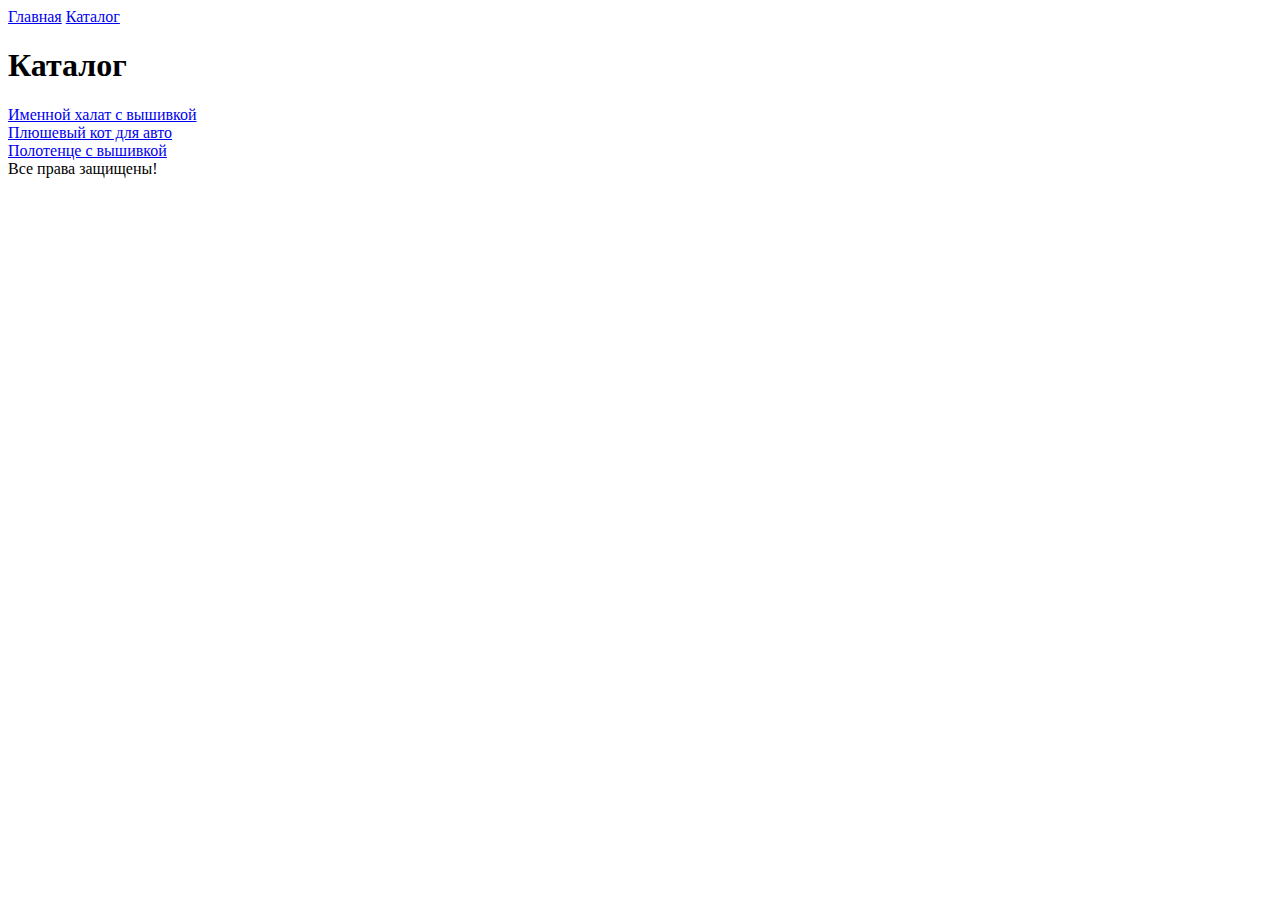
==== catalog.html @ 6c5d2870 "done homework" ====
<!DOCTYPE html>
<html lang="ru">
    <head>
        <meta charset="UTF-8">
        <title>Catalog</title>
    </head>
    <body>
        <a href="index.html">Главная</a>
        <a href="catalog.html">Каталог</a>

        <h1>Каталог</h1>

        <a href="product/bathrobe.html">Именной халат с вышивкой</a><br>
        <a href="product/plush_cat.html">Плюшевый кот для авто</a><br>
        <a href="product/towel.html">Полотенце с вышивкой</a><br>
        <footer>
            Все права защищены!
        </footer>
    </body>
</html>
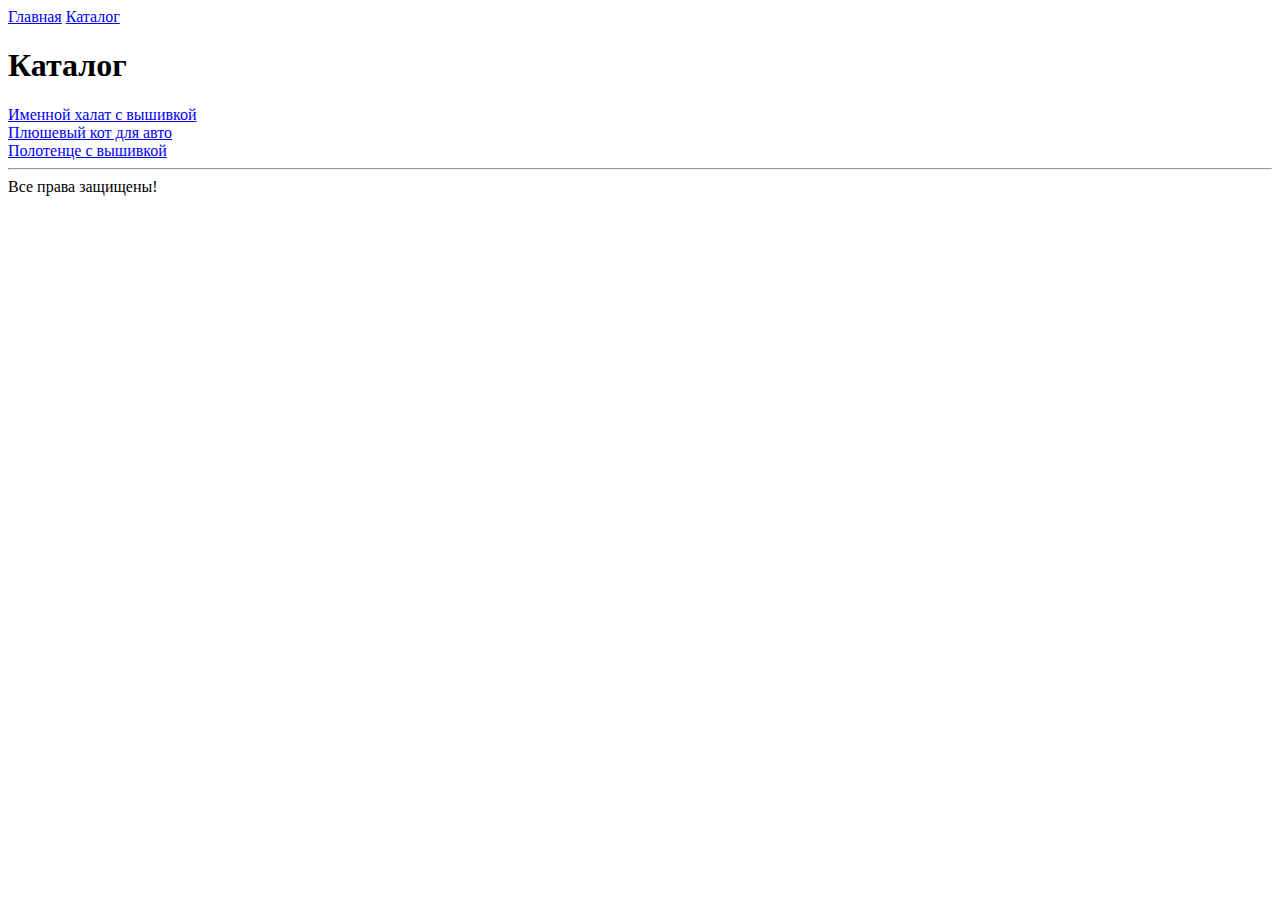
==== commit 52e3d845: "done homework" ====
--- a/catalog.html
+++ b/catalog.html
@@ -13,8 +13,7 @@
         <a href="product/bathrobe.html">Именной халат с вышивкой</a><br>
         <a href="product/plush_cat.html">Плюшевый кот для авто</a><br>
         <a href="product/towel.html">Полотенце с вышивкой</a><br>
-        <footer>
-            Все права защищены!
-        </footer>
+        <hr>
+        Все права защищены!
     </body>
 </html>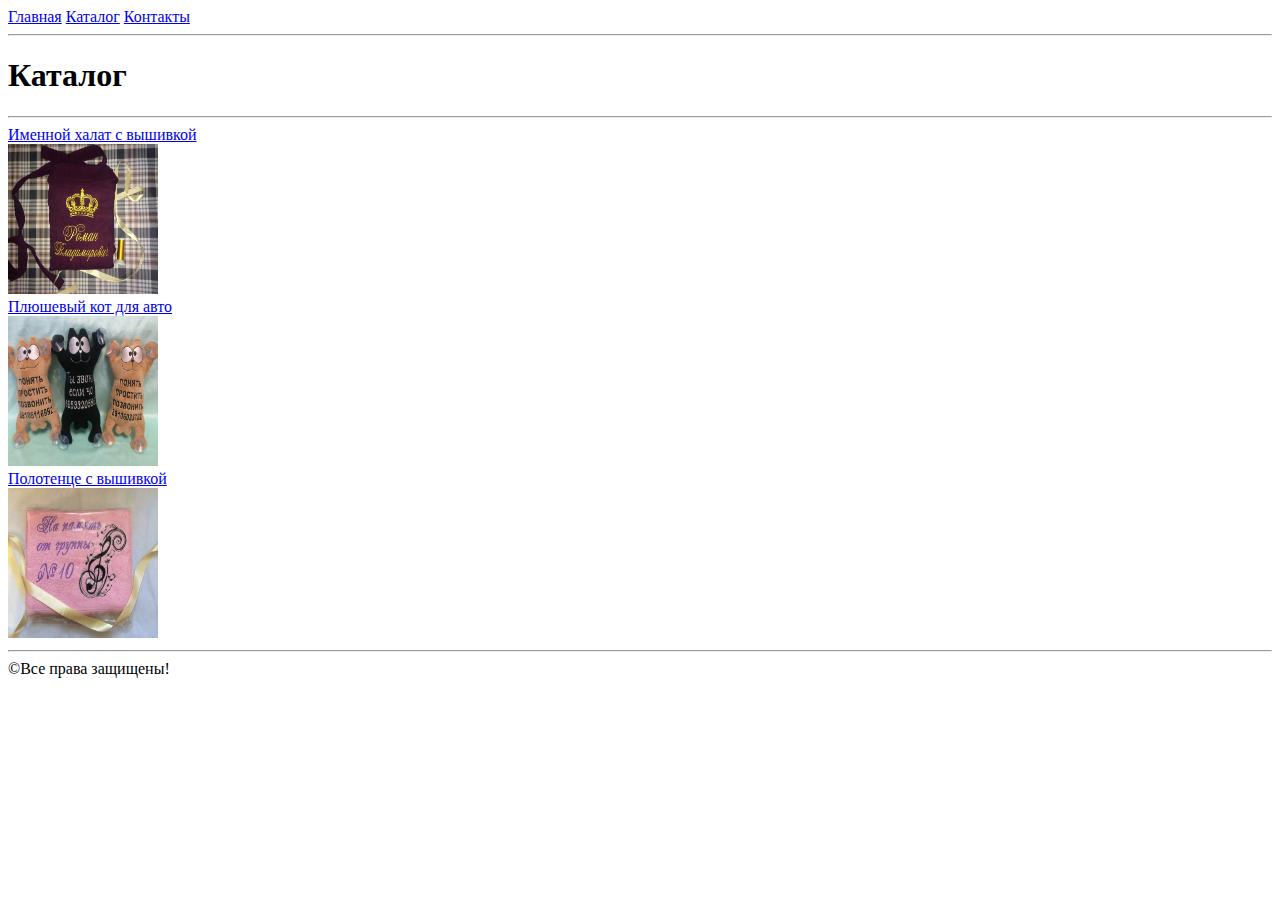
==== commit 18cf8090: "edit the shop" ====
--- a/catalog.html
+++ b/catalog.html
@@ -7,13 +7,19 @@
     <body>
         <a href="index.html">Главная</a>
         <a href="catalog.html">Каталог</a>
+        <a href="contacts.html">Контакты</a>
+        <hr>
 
         <h1>Каталог</h1>
+        <hr>
+        <a href="product/bathrobe.html">Именной халат с вышивкой</a><br>
+        <img src="images/product/bathrobe_men.jpg" alt="Именной халат с вышивкой" width="150" height="150"><br>
+        <a href="product/plush_cat.html">Плюшевый кот для авто</a><br>
+        <img src="images/product/plush_cat.jpg" alt="Милый котик с Вашим текстом" width="150" height="150"><br>
+        <a href="product/towel.html">Полотенце с вышивкой</a><br>
+        <img src="images/product/towel.jpg" alt="Махровое полотенце с Вашим текстом" width="150" height="150"><br>
 
-        <a href="product/bathrobe.html">Именной халат с вышивкой</a><br>
-        <a href="product/plush_cat.html">Плюшевый кот для авто</a><br>
-        <a href="product/towel.html">Полотенце с вышивкой</a><br>
         <hr>
-        Все права защищены!
+            &copy;Все права защищены!
     </body>
 </html>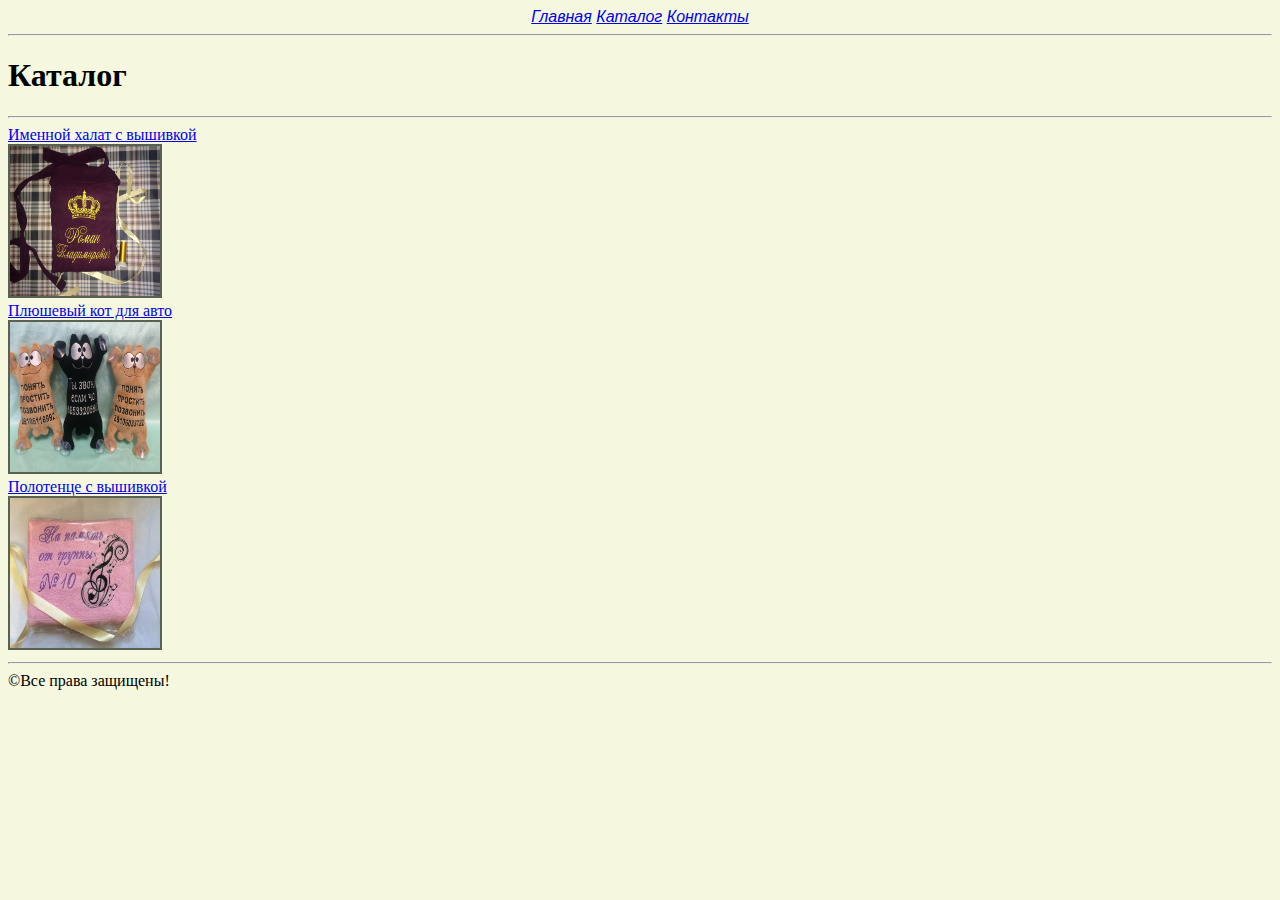
==== commit 62ed8df2: "done homework lesson 3" ====
--- a/catalog.html
+++ b/catalog.html
@@ -2,22 +2,28 @@
 <html lang="ru">
     <head>
         <meta charset="UTF-8">
+        <link rel="stylesheet" href="style.css">
         <title>Catalog</title>
     </head>
     <body>
-        <a href="index.html">Главная</a>
-        <a href="catalog.html">Каталог</a>
-        <a href="contacts.html">Контакты</a>
+        <div id="menu_links">
+            <a href="index.html">Главная</a>
+            <a href="catalog.html">Каталог</a>
+            <a href="contacts.html">Контакты</a>
+        </div>
         <hr>
 
         <h1>Каталог</h1>
         <hr>
-        <a href="product/bathrobe.html">Именной халат с вышивкой</a><br>
-        <img src="images/product/bathrobe_men.jpg" alt="Именной халат с вышивкой" width="150" height="150"><br>
-        <a href="product/plush_cat.html">Плюшевый кот для авто</a><br>
-        <img src="images/product/plush_cat.jpg" alt="Милый котик с Вашим текстом" width="150" height="150"><br>
-        <a href="product/towel.html">Полотенце с вышивкой</a><br>
-        <img src="images/product/towel.jpg" alt="Махровое полотенце с Вашим текстом" width="150" height="150"><br>
+        <div id="mini_image_product">
+            <a href="product/bathrobe.html">Именной халат с вышивкой</a><br>
+            <img src="images/product/bathrobe_men.jpg" alt="Именной халат с вышивкой"  width="150" height="150"><br>
+            <a href="product/plush_cat.html">Плюшевый кот для авто</a><br>
+            <img src="images/product/plush_cat.jpg" alt="Милый котик с Вашим текстом" width="150" height="150"><br>
+            <a href="product/towel.html">Полотенце с вышивкой</a><br>
+            <img src="images/product/towel.jpg" alt="Махровое полотенце с Вашим текстом" width="150" height="150"><br>
+        </div>
+
 
         <hr>
             &copy;Все права защищены!
--- a/style.css
+++ b/style.css
@@ -0,0 +1,61 @@
+
+body{
+    background: #f5f8de;
+}
+
+#menu_links{
+    font-family: Arial, sans-serif;
+    font-style: italic;
+    text-decoration: none;
+    text-align: center;
+}
+#product_description, #specification, #detailed_description{
+    font-family: Arial, serif;
+    font-style: italic;
+    font-size: 18px;
+    font-weight: 400;
+    color: black;
+    border: 1px solid #596152;
+    border-radius: 4px;
+    background-color: #eaeaea;
+}
+#text_product_description{
+    color: #707070;
+    font-size: 14px;
+    font-style: italic;
+    line-height: 16px;
+}
+#text_detailed_description{
+    color: #484343;
+    font-size: 16px;
+    font-weight: 400;
+    line-height: 24px;
+    text-align: left;
+}
+#text_specification{
+    color: #2e2941;
+    font-size: 16px;
+    list-style-type: none;
+    list-style-image: url("images/style/list_marker_2.png");
+}
+#image_product {
+    border: 2px solid #596152;
+}
+#mini_image_product img {
+    border: 2px solid #596152;
+}
+#myForm input{
+    font-family: Tahoma, serif;
+    color: #6b1517;
+    width:20%;
+    height: 20px;
+    font-size: 16px;
+    text-align: center;
+}
+#myForm textarea{
+    font-family: Tahoma, sans-serif;
+    color: #6b1517;
+    width:20%;
+    height: 40px;
+    font-size: 16px;
+}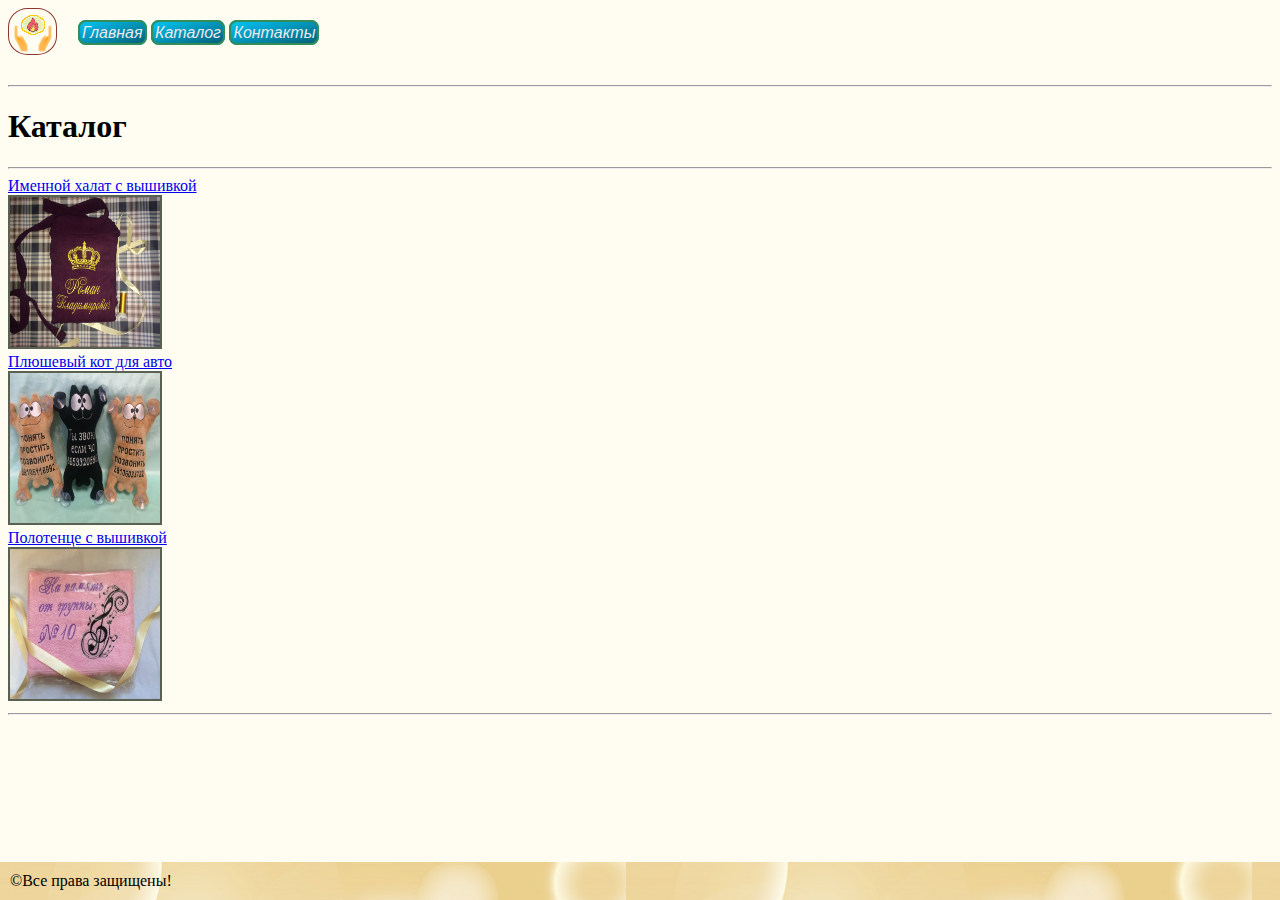
==== commit e738bcb1: "lesson_4" ====
--- a/catalog.html
+++ b/catalog.html
@@ -6,11 +6,14 @@
         <title>Catalog</title>
     </head>
     <body>
-        <div id="menu_links">
-            <a href="index.html">Главная</a>
-            <a href="catalog.html">Каталог</a>
-            <a href="contacts.html">Контакты</a>
-        </div>
+        <header>
+            <img id="icon_give_warm" src="images/style/give_warm.png" alt="дари тепло" ><br>
+            <div id="menu_links">
+                <a href="index.html">Главная</a>
+                <a href="catalog.html">Каталог</a>
+                <a href="contacts.html">Контакты</a>
+            </div>
+        </header>
         <hr>
 
         <h1>Каталог</h1>
@@ -26,6 +29,8 @@
 
 
         <hr>
+        <footer>
             &copy;Все права защищены!
+        </footer>
     </body>
 </html>--- a/style.css
+++ b/style.css
@@ -1,13 +1,47 @@
 
 body{
-    background: #f5f8de;
+    background: #fffdf1;
+}
+#heading {
+    text-align: left;
+    font-family: myFont;
+    font-size: 24px;
+    color: lightpink;
+    text-shadow: red 1px 0px, red 1px 1px, red 0px 1px, red -1px 1px, red -1px 0px, red -1px -1px, red 0px -1px, red 1px -1px;
+
+}
+#heading h1{
+    margin-bottom: 0px;
+}
+#heading h4{
+    margin-top: 0px;
+    margin-left: 50px;
 }
 
 #menu_links{
     font-family: Arial, sans-serif;
     font-style: italic;
+    position: relative;
+    left: 70px;
+    bottom: 35px;
+}
+#icon_give_warm{
+    border: 1px solid #8d372f;
+    border-radius: 40%;
+}
+#menu_links a{
     text-decoration: none;
-    text-align: center;
+    color: #eaeaea;
+    border: 2px solid #348d58;
+    border-radius: 8px;
+    padding: 2px;
+    background: repeating-linear-gradient(to bottom right,rgb(0, 196, 244) 0%,rgb(3, 96, 120) 100%);;
+}
+#menu_links a:hover {
+    color: #eacb8b;
+    border: 2px solid #8d372f;
+    border-radius: 8px;
+
 }
 #product_description, #specification, #detailed_description{
     font-family: Arial, serif;
@@ -45,12 +79,17 @@
     border: 2px solid #596152;
 }
 #myForm input{
-    font-family: Tahoma, serif;
-    color: #6b1517;
+    font-family: Arial, serif;
+    text-transform: capitalize;
+    color: #3c6b2a;
     width:20%;
     height: 20px;
     font-size: 16px;
     text-align: center;
+}
+#myForm [type=email]:focus-within{
+    color: #1a256b;
+    background-color: #eacb8b;
 }
 #myForm textarea{
     font-family: Tahoma, sans-serif;
@@ -58,4 +97,24 @@
     width:20%;
     height: 40px;
     font-size: 16px;
-}+}
+footer {
+    position: fixed;
+    left: 0; bottom: 0;
+    padding: 10px;
+    /*background: #c78b38;*/
+    background-image: url("images/background/warm_background.jpg");
+    width: 100%;
+}
+body h3{
+    font-family: myFont;
+    font-size: 30px;
+}
+@font-face {
+font-family: "myFont";
+src: url("fonts/myFont.ttf") format("truetype");
+    font-style: normal;
+    font-weight: normal;
+}
+
+
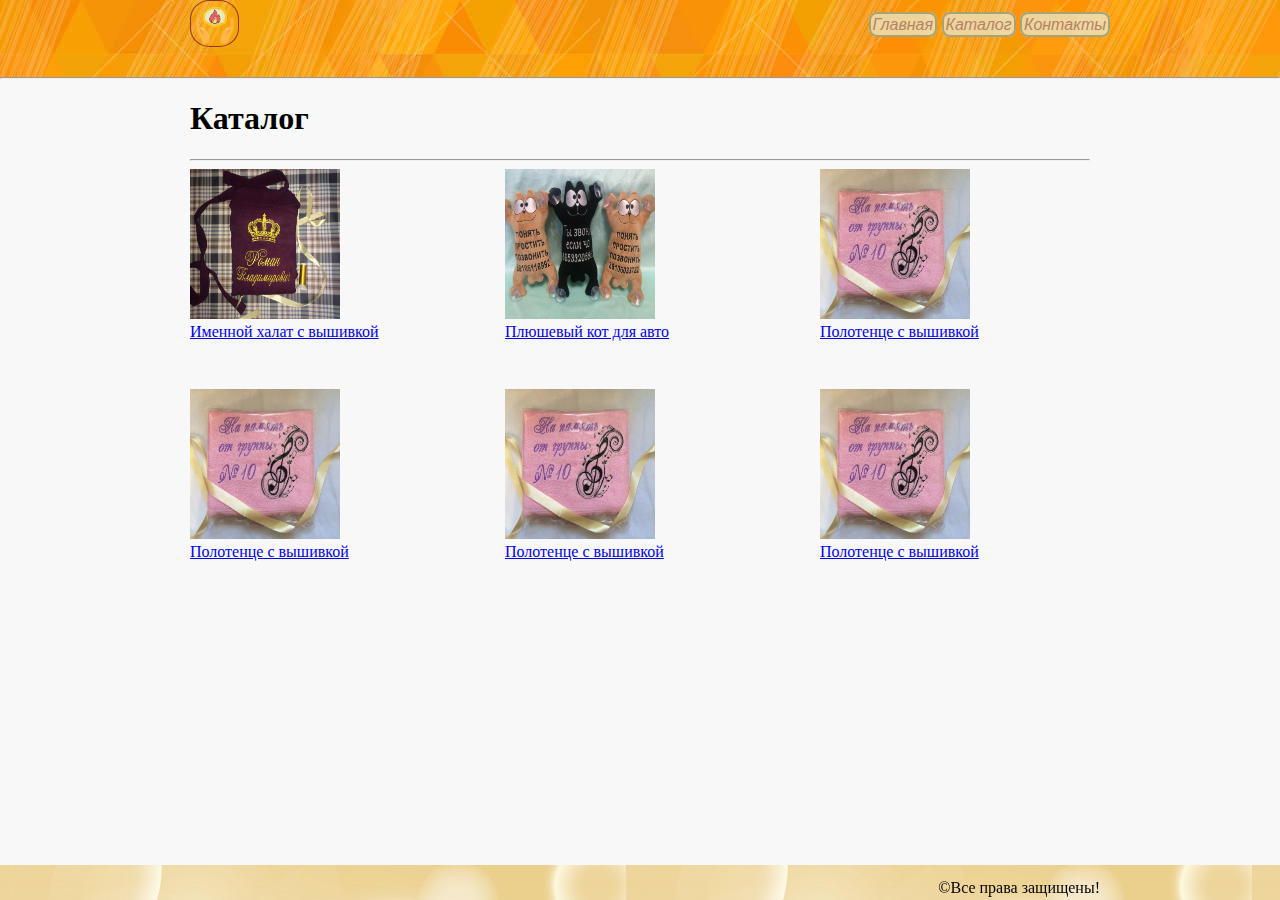
==== commit 62ad2cb7: "done homework lesson_5" ====
--- a/catalog.html
+++ b/catalog.html
@@ -7,30 +7,50 @@
     </head>
     <body>
         <header>
-            <img id="icon_give_warm" src="images/style/give_warm.png" alt="дари тепло" ><br>
-            <div id="menu_links">
-                <a href="index.html">Главная</a>
-                <a href="catalog.html">Каталог</a>
-                <a href="contacts.html">Контакты</a>
+            <div class="container headerContainer">
+                <img id="icon_give_warm" src="images/style/give_warm.png" alt="дари тепло" ><br>
+                <div id="menu_links">
+                    <a href="index.html">Главная</a>
+                    <a href="catalog.html">Каталог</a>
+                    <a href="contacts.html">Контакты</a>
+                </div>
             </div>
+            <hr>
         </header>
-        <hr>
-
-        <h1>Каталог</h1>
-        <hr>
-        <div id="mini_image_product">
-            <a href="product/bathrobe.html">Именной халат с вышивкой</a><br>
-            <img src="images/product/bathrobe_men.jpg" alt="Именной халат с вышивкой"  width="150" height="150"><br>
-            <a href="product/plush_cat.html">Плюшевый кот для авто</a><br>
-            <img src="images/product/plush_cat.jpg" alt="Милый котик с Вашим текстом" width="150" height="150"><br>
-            <a href="product/towel.html">Полотенце с вышивкой</a><br>
-            <img src="images/product/towel.jpg" alt="Махровое полотенце с Вашим текстом" width="150" height="150"><br>
+        <div class="container contentContainer">
+            <h1>Каталог</h1>
+            <hr>
+            <div class="container productContainer">
+                <div class="productUnit">
+                    <img src="images/product/bathrobe_men.jpg" alt="Именной халат с вышивкой"  width="150" height="150"><br>
+                    <a href="product/bathrobe.html">Именной халат с вышивкой</a>
+                </div>
+                <div class="productUnit">
+                    <img src="images/product/plush_cat.jpg" alt="Милый котик с Вашим текстом" width="150" height="150"><br>
+                    <a href="product/plush_cat.html">Плюшевый кот для авто</a>
+                </div>
+                <div class="productUnit">
+                    <img src="images/product/towel.jpg" alt="Махровое полотенце с Вашим текстом" width="150" height="150"><br>
+                    <a href="product/towel.html">Полотенце с вышивкой</a>
+                </div>
+                <div class="productUnit">
+                    <img src="images/product/towel.jpg" alt="Махровое полотенце с Вашим текстом" width="150" height="150"><br>
+                    <a href="product/towel.html">Полотенце с вышивкой</a>
+                </div>
+                <div class="productUnit">
+                    <img src="images/product/towel.jpg" alt="Махровое полотенце с Вашим текстом" width="150" height="150"><br>
+                    <a href="product/towel.html">Полотенце с вышивкой</a>
+                </div>
+                <div class="productUnit">
+                    <img src="images/product/towel.jpg" alt="Махровое полотенце с Вашим текстом" width="150" height="150"><br>
+                    <a href="product/towel.html">Полотенце с вышивкой</a>
+                </div>
+            </div>
         </div>
-
-
-        <hr>
         <footer>
-            &copy;Все права защищены!
+            <div class="container footerContainer">
+                &copy;Все права защищены!
+            </div>
         </footer>
     </body>
 </html>--- a/style.css
+++ b/style.css
@@ -1,10 +1,34 @@
 
 body{
-    background: #fffdf1;
+    background: #f8f8f8;
+    margin: 0;
+}
+body h3{
+    font-size: 30px;
+}
+header{
+    /*background: #eacb8b;*/
+    background-image: url("images/background/backgroundHeader_2.jpg");
+}
+footer {
+    position: fixed;
+    left: 0; bottom: 0;
+    padding: 10px;
+    background-image: url("images/background/warm_background.jpg");
+    width: 100%;
+    height: 15px;
+    text-align: right;
+}
+.container {
+    width: 900px;
+    margin: 0 auto;
+}
+.contentContainer {
+    margin-bottom: 40px;
 }
 #heading {
     text-align: left;
-    font-family: myFont;
+    font-family: Calligraph;
     font-size: 24px;
     color: lightpink;
     text-shadow: red 1px 0px, red 1px 1px, red 0px 1px, red -1px 1px, red -1px 0px, red -1px -1px, red 0px -1px, red 1px -1px;
@@ -24,6 +48,8 @@
     position: relative;
     left: 70px;
     bottom: 35px;
+    text-align: right;
+    margin-right: 50px;
 }
 #icon_give_warm{
     border: 1px solid #8d372f;
@@ -31,17 +57,16 @@
 }
 #menu_links a{
     text-decoration: none;
-    color: #eaeaea;
-    border: 2px solid #348d58;
+    color: #b48367;
+    border: 2px solid #a8a377;
     border-radius: 8px;
     padding: 2px;
-    background: repeating-linear-gradient(to bottom right,rgb(0, 196, 244) 0%,rgb(3, 96, 120) 100%);;
+    background-image: url("images/background/warm_background.jpg");
 }
 #menu_links a:hover {
-    color: #eacb8b;
+    color: #9e3e2f;
     border: 2px solid #8d372f;
     border-radius: 8px;
-
 }
 #product_description, #specification, #detailed_description{
     font-family: Arial, serif;
@@ -55,9 +80,11 @@
 }
 #text_product_description{
     color: #707070;
-    font-size: 14px;
+    font-size: 24px;
     font-style: italic;
-    line-height: 16px;
+    line-height: 32px;
+    font-family: Calligraph;
+    margin-left: 370px;
 }
 #text_detailed_description{
     color: #484343;
@@ -74,18 +101,25 @@
 }
 #image_product {
     border: 2px solid #596152;
+    border-radius: 5px;
+    float: left;
+    width: 350px;
+    height: 350px;
 }
 #mini_image_product img {
-    border: 2px solid #596152;
 }
 #myForm input{
     font-family: Arial, serif;
     text-transform: capitalize;
+    position: relative;
+    left: 40%;
     color: #3c6b2a;
     width:20%;
     height: 20px;
     font-size: 16px;
     text-align: center;
+    border: 1px solid #c9b8ad;
+    border-radius: 15px;
 }
 #myForm [type=email]:focus-within{
     color: #1a256b;
@@ -94,27 +128,88 @@
 #myForm textarea{
     font-family: Tahoma, sans-serif;
     color: #6b1517;
+    position: relative;
+    left: 40%;
     width:20%;
     height: 40px;
     font-size: 16px;
-}
-footer {
-    position: fixed;
-    left: 0; bottom: 0;
-    padding: 10px;
-    /*background: #c78b38;*/
-    background-image: url("images/background/warm_background.jpg");
+    text-align: center;
+    border: 1px solid #c9b8ad;
+    border-radius: 15px;
+}
+#send_btn {
+    position: relative;
+    left: 47%;
+    border: 1px solid #cbb89c;
+    border-radius: 10px;
+}
+#send_btn:hover {
+    color: #8a714c;
+    border: 1px solid #8d372f;
+    border-radius: 10px;
+}
+#buy_btn {
+    border: 1px solid #cbb89c;
+    border-radius: 10px;
+    height: 30px;
+    width: 70px;
+    margin-left: 20px;
+}
+#buy_btn:hover {
+    color: #8a714c;
+    border: 1px solid #8d372f;
+    border-radius: 10px;
+}
+#buy_btn:active {
+    color: #8a362c;
+    border: 1px solid #8d372f;
+    border-radius: 10px;
+    background: #6b6a5e;
+}
+#typing_us{
+    text-align: center;
+}
+.footerContainer {
+    margin-top: 4px;
+}
+.productUnit {
+    width: 30%;
+    float: left;
+    height: 200px;
+}
+.productUnit:not(:nth-child(3n)) {
+    margin-right: 5%;
+}
+.productUnit:nth-child(n+4) {
+    margin-top: 20px;
+}
+.productContainer {
+    overflow: hidden;
+}
+.product {
+    height: 380px;
+}
+#mapYandex {
+    margin-top: 10px;
+    margin-bottom: 10px;
     width: 100%;
-}
-body h3{
-    font-family: myFont;
-    font-size: 30px;
-}
+    height: 380px;
+}
+
 @font-face {
-font-family: "myFont";
-src: url("fonts/myFont.ttf") format("truetype");
+font-family: "Calligraph";
+src: url("fonts/Calligraph.ttf") format("truetype");
     font-style: normal;
     font-weight: normal;
 }
 
-
+/*1 На всех страницах создать родительский блок с классом container, задать значение ширины и*/
+/*расположить блок по центру экрана, все содержимое страниц писать внутри этого контейнера.*/
+/*6 Доделать то, что не успели в прошлых уроках.*/
+/*7 *Расположить элементы на ваше усмотрение.*/
+/*8 *Страница контактов:*/
+/*  a. Ширина карты 100%,*/
+/*b. Высота карты 374px.*/
+/*9 *Добавить фоновые изображения для header на каждой странице.*/
+
+
